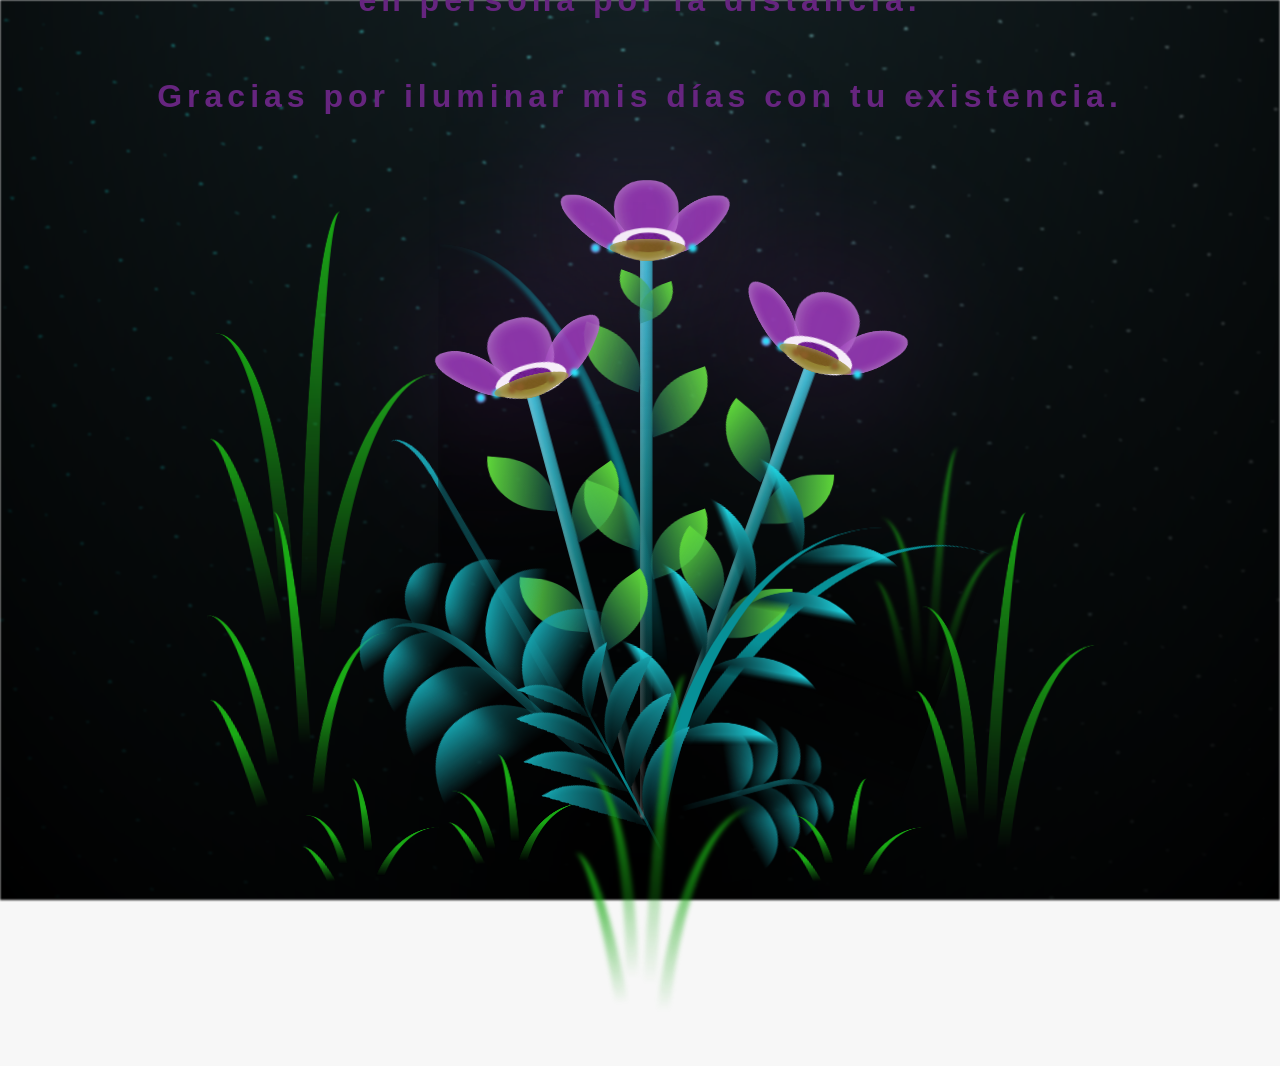
==== flower.html @ 5c6c4a2e "Add files via upload" ====
<!DOCTYPE html>
<html lang="es">
  <head>
    <meta charset="UTF-8" />
    <meta http-equiv="X-UA-Compatible" content="IE=edge" />
    <meta name="viewport" content="width=device-width, initial-scale=1.0" />
    <link rel="stylesheet" href="css/main.css" />
    <link rel="icon" href="img/flowers.png" type="image/x-icon" />
    <title>Flower</title>
  </head>
  <body class="container">
    <audio src="sound/ChristianBasso&HaienQiu-Flowers.mp3" autoplay></audio>
    <div id="lyrics">
     
    </div>
    <h1 class="titulo">Estas flores son para ti, flores que quizá no pueda entregarte en persona por la distancia. <br> <br>
      Gracias por iluminar mis días con tu existencia.</h1>
  
    <div class="night"></div>
    <div class="flowers">
      <div class="flower flower--1">
        <div class="flower__leafs flower__leafs--1">
          <div class="flower__leaf flower__leaf--1"></div>
          <div class="flower__leaf flower__leaf--2"></div>
          <div class="flower__leaf flower__leaf--3"></div>
          <div class="flower__leaf flower__leaf--4"></div>
          <div class="flower__white-circle"></div>

          <div class="flower__light flower__light--1"></div>
          <div class="flower__light flower__light--2"></div>
          <div class="flower__light flower__light--3"></div>
          <div class="flower__light flower__light--4"></div>
          <div class="flower__light flower__light--5"></div>
          <div class="flower__light flower__light--6"></div>
          <div class="flower__light flower__light--7"></div>
          <div class="flower__light flower__light--8"></div>
        </div>
        <div class="flower__line">
          <div class="flower__line__leaf flower__line__leaf--1"></div>
          <div class="flower__line__leaf flower__line__leaf--2"></div>
          <div class="flower__line__leaf flower__line__leaf--3"></div>
          <div class="flower__line__leaf flower__line__leaf--4"></div>
          <div class="flower__line__leaf flower__line__leaf--5"></div>
          <div class="flower__line__leaf flower__line__leaf--6"></div>
        </div>
      </div>

      <div class="flower flower--2">
        <div class="flower__leafs flower__leafs--2">
          <div class="flower__leaf flower__leaf--1"></div>
          <div class="flower__leaf flower__leaf--2"></div>
          <div class="flower__leaf flower__leaf--3"></div>
          <div class="flower__leaf flower__leaf--4"></div>
          <div class="flower__white-circle"></div>

          <div class="flower__light flower__light--1"></div>
          <div class="flower__light flower__light--2"></div>
          <div class="flower__light flower__light--3"></div>
          <div class="flower__light flower__light--4"></div>
          <div class="flower__light flower__light--5"></div>
          <div class="flower__light flower__light--6"></div>
          <div class="flower__light flower__light--7"></div>
          <div class="flower__light flower__light--8"></div>
        </div>
        <div class="flower__line">
          <div class="flower__line__leaf flower__line__leaf--1"></div>
          <div class="flower__line__leaf flower__line__leaf--2"></div>
          <div class="flower__line__leaf flower__line__leaf--3"></div>
          <div class="flower__line__leaf flower__line__leaf--4"></div>
        </div>
      </div>

      <div class="flower flower--3">
        <div class="flower__leafs flower__leafs--3">
          <div class="flower__leaf flower__leaf--1"></div>
          <div class="flower__leaf flower__leaf--2"></div>
          <div class="flower__leaf flower__leaf--3"></div>
          <div class="flower__leaf flower__leaf--4"></div>
          <div class="flower__white-circle"></div>

          <div class="flower__light flower__light--1"></div>
          <div class="flower__light flower__light--2"></div>
          <div class="flower__light flower__light--3"></div>
          <div class="flower__light flower__light--4"></div>
          <div class="flower__light flower__light--5"></div>
          <div class="flower__light flower__light--6"></div>
          <div class="flower__light flower__light--7"></div>
          <div class="flower__light flower__light--8"></div>
        </div>
        <div class="flower__line">
          <div class="flower__line__leaf flower__line__leaf--1"></div>
          <div class="flower__line__leaf flower__line__leaf--2"></div>
          <div class="flower__line__leaf flower__line__leaf--3"></div>
          <div class="flower__line__leaf flower__line__leaf--4"></div>
        </div>
      </div>

      <div class="grow-ans" style="--d: 1.2s">
        <div class="flower__g-long">
          <div class="flower__g-long__top"></div>
          <div class="flower__g-long__bottom"></div>
        </div>
      </div>

      <div class="growing-grass">
        <div class="flower__grass flower__grass--1">
          <div class="flower__grass--top"></div>
          <div class="flower__grass--bottom"></div>
          <div class="flower__grass__leaf flower__grass__leaf--1"></div>
          <div class="flower__grass__leaf flower__grass__leaf--2"></div>
          <div class="flower__grass__leaf flower__grass__leaf--3"></div>
          <div class="flower__grass__leaf flower__grass__leaf--4"></div>
          <div class="flower__grass__leaf flower__grass__leaf--5"></div>
          <div class="flower__grass__leaf flower__grass__leaf--6"></div>
          <div class="flower__grass__leaf flower__grass__leaf--7"></div>
          <div class="flower__grass__leaf flower__grass__leaf--8"></div>
          <div class="flower__grass__overlay"></div>
        </div>
      </div>

      <div class="growing-grass">
        <div class="flower__grass flower__grass--2">
          <div class="flower__grass--top"></div>
          <div class="flower__grass--bottom"></div>
          <div class="flower__grass__leaf flower__grass__leaf--1"></div>
          <div class="flower__grass__leaf flower__grass__leaf--2"></div>
          <div class="flower__grass__leaf flower__grass__leaf--3"></div>
          <div class="flower__grass__leaf flower__grass__leaf--4"></div>
          <div class="flower__grass__leaf flower__grass__leaf--5"></div>
          <div class="flower__grass__leaf flower__grass__leaf--6"></div>
          <div class="flower__grass__leaf flower__grass__leaf--7"></div>
          <div class="flower__grass__leaf flower__grass__leaf--8"></div>
          <div class="flower__grass__overlay"></div>
        </div>
      </div>

      <div class="grow-ans" style="--d: 2.4s">
        <div class="flower__g-right flower__g-right--1">
          <div class="leaf"></div>
        </div>
      </div>

      <div class="grow-ans" style="--d: 2.8s">
        <div class="flower__g-right flower__g-right--2">
          <div class="leaf"></div>
        </div>
      </div>

      <div class="grow-ans" style="--d: 2.8s">
        <div class="flower__g-front">
          <div
            class="flower__g-front__leaf-wrapper flower__g-front__leaf-wrapper--1"
          >
            <div class="flower__g-front__leaf"></div>
          </div>
          <div
            class="flower__g-front__leaf-wrapper flower__g-front__leaf-wrapper--2"
          >
            <div class="flower__g-front__leaf"></div>
          </div>
          <div
            class="flower__g-front__leaf-wrapper flower__g-front__leaf-wrapper--3"
          >
            <div class="flower__g-front__leaf"></div>
          </div>
          <div
            class="flower__g-front__leaf-wrapper flower__g-front__leaf-wrapper--4"
          >
            <div class="flower__g-front__leaf"></div>
          </div>
          <div
            class="flower__g-front__leaf-wrapper flower__g-front__leaf-wrapper--5"
          >
            <div class="flower__g-front__leaf"></div>
          </div>
          <div
            class="flower__g-front__leaf-wrapper flower__g-front__leaf-wrapper--6"
          >
            <div class="flower__g-front__leaf"></div>
          </div>
          <div
            class="flower__g-front__leaf-wrapper flower__g-front__leaf-wrapper--7"
          >
            <div class="flower__g-front__leaf"></div>
          </div>
          <div
            class="flower__g-front__leaf-wrapper flower__g-front__leaf-wrapper--8"
          >
            <div class="flower__g-front__leaf"></div>
          </div>
          <div class="flower__g-front__line"></div>
        </div>
      </div>

      <div class="grow-ans" style="--d: 3.2s">
        <div class="flower__g-fr">
          <div class="leaf"></div>
          <div class="flower__g-fr__leaf flower__g-fr__leaf--1"></div>
          <div class="flower__g-fr__leaf flower__g-fr__leaf--2"></div>
          <div class="flower__g-fr__leaf flower__g-fr__leaf--3"></div>
          <div class="flower__g-fr__leaf flower__g-fr__leaf--4"></div>
          <div class="flower__g-fr__leaf flower__g-fr__leaf--5"></div>
          <div class="flower__g-fr__leaf flower__g-fr__leaf--6"></div>
          <div class="flower__g-fr__leaf flower__g-fr__leaf--7"></div>
          <div class="flower__g-fr__leaf flower__g-fr__leaf--8"></div>
        </div>
      </div>

      <div class="long-g long-g--0">
        <div class="grow-ans" style="--d: 3s">
          <div class="leaf leaf--0"></div>
        </div>
        <div class="grow-ans" style="--d: 2.2s">
          <div class="leaf leaf--1"></div>
        </div>
        <div class="grow-ans" style="--d: 3.4s">
          <div class="leaf leaf--2"></div>
        </div>
        <div class="grow-ans" style="--d: 3.6s">
          <div class="leaf leaf--3"></div>
        </div>
      </div>

      <div class="long-g long-g--1">
        <div class="grow-ans" style="--d: 3.6s">
          <div class="leaf leaf--0"></div>
        </div>
        <div class="grow-ans" style="--d: 3.8s">
          <div class="leaf leaf--1"></div>
        </div>
        <div class="grow-ans" style="--d: 4s">
          <div class="leaf leaf--2"></div>
        </div>
        <div class="grow-ans" style="--d: 4.2s">
          <div class="leaf leaf--3"></div>
        </div>
      </div>

      <div class="long-g long-g--2">
        <div class="grow-ans" style="--d: 4s">
          <div class="leaf leaf--0"></div>
        </div>
        <div class="grow-ans" style="--d: 4.2s">
          <div class="leaf leaf--1"></div>
        </div>
        <div class="grow-ans" style="--d: 4.4s">
          <div class="leaf leaf--2"></div>
        </div>
        <div class="grow-ans" style="--d: 4.6s">
          <div class="leaf leaf--3"></div>
        </div>
      </div>

      <div class="long-g long-g--3">
        <div class="grow-ans" style="--d: 4s">
          <div class="leaf leaf--0"></div>
        </div>
        <div class="grow-ans" style="--d: 4.2s">
          <div class="leaf leaf--1"></div>
        </div>
        <div class="grow-ans" style="--d: 3s">
          <div class="leaf leaf--2"></div>
        </div>
        <div class="grow-ans" style="--d: 3.6s">
          <div class="leaf leaf--3"></div>
        </div>
      </div>

      <div class="long-g long-g--4">
        <div class="grow-ans" style="--d: 4s">
          <div class="leaf leaf--0"></div>
        </div>
        <div class="grow-ans" style="--d: 4.2s">
          <div class="leaf leaf--1"></div>
        </div>
        <div class="grow-ans" style="--d: 3s">
          <div class="leaf leaf--2"></div>
        </div>
        <div class="grow-ans" style="--d: 3.6s">
          <div class="leaf leaf--3"></div>
        </div>
      </div>

      <div class="long-g long-g--5">
        <div class="grow-ans" style="--d: 4s">
          <div class="leaf leaf--0"></div>
        </div>
        <div class="grow-ans" style="--d: 4.2s">
          <div class="leaf leaf--1"></div>
        </div>
        <div class="grow-ans" style="--d: 3s">
          <div class="leaf leaf--2"></div>
        </div>
        <div class="grow-ans" style="--d: 3.6s">
          <div class="leaf leaf--3"></div>
        </div>
      </div>

      <div class="long-g long-g--6">
        <div class="grow-ans" style="--d: 4.2s">
          <div class="leaf leaf--0"></div>
        </div>
        <div class="grow-ans" style="--d: 4.4s">
          <div class="leaf leaf--1"></div>
        </div>
        <div class="grow-ans" style="--d: 4.6s">
          <div class="leaf leaf--2"></div>
        </div>
        <div class="grow-ans" style="--d: 4.8s">
          <div class="leaf leaf--3"></div>
        </div>
      </div>

      <div class="long-g long-g--7">
        <div class="grow-ans" style="--d: 3s">
          <div class="leaf leaf--0"></div>
        </div>
        <div class="grow-ans" style="--d: 3.2s">
          <div class="leaf leaf--1"></div>
        </div>
        <div class="grow-ans" style="--d: 3.5s">
          <div class="leaf leaf--2"></div>
        </div>
        <div class="grow-ans" style="--d: 3.6s">
          <div class="leaf leaf--3"></div>
        </div>
      </div>
    </div>
    <script src="anim.js"></script>
    <script src="main.js"></script>
  </body>
</html>
---- css/main.css ----
*,
*::after,
*::before {
  padding: 0;
  margin: 0;
  box-sizing: border-box;
}

:root {
  --dark-color: #000;
}

body {
  display: flex;
  align-items: flex-end;
  justify-content: center;
  min-height: 100vh;
  background-color: var(--dark-color);
  overflow: hidden;
  perspective: 1000px;
}

#lyrics {
  font-size: 28px;
  font-family: "Franklin Gothic Medium", "Arial Narrow", Arial, sans-serif;
  color: white;
  position: absolute;
  margin-bottom: 20%;
  z-index: 1;
  font-weight: bold;
  letter-spacing: 4px;
}
@media only screen and (max-width: 600px) {
  /* Estilos específicos para dispositivos con un ancho máximo de 600px */
  #lyrics {
      font-size: 14px; /* Reduce el tamaño del texto para dispositivos más pequeños */
      margin-bottom: 530px;
      letter-spacing: 3px;
  }

}
.titulo {
  margin-bottom: 780px;
  font-family: "Arial Narrow", Arial, sans-serif;
  color: rgb(102, 37, 127);
  position: absolute;
  font-weight: bold;
  letter-spacing: 5px;
  opacity: 0;
  animation: fadeIn 3s ease-in-out forwards;
  text-align: center;
}
@keyframes fadeIn {
  from {
    opacity: 0;
  }
  to {
    opacity: 1;
  }
}

.night {
  z-index: -1;
  position: absolute;
  left: 50%;
  top: 0;
  transform: translateX(-50%);
  width: 100%;
  height: 100%;
  filter: blur(0.1vmin);
  background-image: radial-gradient(
      ellipse at top,
      transparent 0%,
      var(--dark-color)
    ),
    radial-gradient(
      ellipse at bottom,
      var(--dark-color),
      rgba(145, 233, 255, 0.2)
    ),
    repeating-linear-gradient(
      220deg,
      rgb(0, 0, 0) 0px,
      rgb(0, 0, 0) 19px,
      transparent 19px,
      transparent 22px
    ),
    repeating-linear-gradient(
      189deg,
      rgb(0, 0, 0) 0px,
      rgb(0, 0, 0) 19px,
      transparent 19px,
      transparent 22px
    ),
    repeating-linear-gradient(
      148deg,
      rgb(0, 0, 0) 0px,
      rgb(0, 0, 0) 19px,
      transparent 19px,
      transparent 22px
    ),
    linear-gradient(90deg, rgb(0, 255, 250), rgb(240, 240, 240));
}

.flowers {
  position: relative;
  transform: scale(0.9);
  /*margin-bottom: 100px;
  */
}

@media only screen and (max-width: 600px) {
  /* Estilos específicos para dispositivos con un ancho máximo de 600px */
.flowers {
      font-size: 14px;
      margin-bottom: 35%;
      letter-spacing: 3px;
      transform: scale(1.0);
}

}

.flower {
  position: absolute;
  bottom: 10vmin;
  transform-origin: bottom center;
  z-index: 10;
  --fl-speed: 0.8s;
}
.flower--1 {
  -webkit-animation: moving-flower-1 4s linear infinite;
  animation: moving-flower-1 4s linear infinite;
}
.flower--1 .flower__line {
  height: 70vmin;
  -webkit-animation-delay: 0.3s;
  animation-delay: 0.3s;
}
.flower--1 .flower__line__leaf--1 {
  -webkit-animation: blooming-leaf-right var(--fl-speed) 1.6s backwards;
  animation: blooming-leaf-right var(--fl-speed) 1.6s backwards;
}
.flower--1 .flower__line__leaf--2 {
  -webkit-animation: blooming-leaf-right var(--fl-speed) 1.4s backwards;
  animation: blooming-leaf-right var(--fl-speed) 1.4s backwards;
}
.flower--1 .flower__line__leaf--3 {
  -webkit-animation: blooming-leaf-left var(--fl-speed) 1.2s backwards;
  animation: blooming-leaf-left var(--fl-speed) 1.2s backwards;
}
.flower--1 .flower__line__leaf--4 {
  -webkit-animation: blooming-leaf-left var(--fl-speed) 1s backwards;
  animation: blooming-leaf-left var(--fl-speed) 1s backwards;
}
.flower--1 .flower__line__leaf--5 {
  -webkit-animation: blooming-leaf-right var(--fl-speed) 1.8s backwards;
  animation: blooming-leaf-right var(--fl-speed) 1.8s backwards;
}
.flower--1 .flower__line__leaf--6 {
  -webkit-animation: blooming-leaf-left var(--fl-speed) 2s backwards;
  animation: blooming-leaf-left var(--fl-speed) 2s backwards;
}
.flower--2 {
  left: 50%;
  transform: rotate(20deg);
  -webkit-animation: moving-flower-2 4s linear infinite;
  animation: moving-flower-2 4s linear infinite;
}
.flower--2 .flower__line {
  height: 60vmin;
  -webkit-animation-delay: 0.6s;
  animation-delay: 0.6s;
}
.flower--2 .flower__line__leaf--1 {
  -webkit-animation: blooming-leaf-right var(--fl-speed) 1.9s backwards;
  animation: blooming-leaf-right var(--fl-speed) 1.9s backwards;
}
.flower--2 .flower__line__leaf--2 {
  -webkit-animation: blooming-leaf-right var(--fl-speed) 1.7s backwards;
  animation: blooming-leaf-right var(--fl-speed) 1.7s backwards;
}
.flower--2 .flower__line__leaf--3 {
  -webkit-animation: blooming-leaf-left var(--fl-speed) 1.5s backwards;
  animation: blooming-leaf-left var(--fl-speed) 1.5s backwards;
}
.flower--2 .flower__line__leaf--4 {
  -webkit-animation: blooming-leaf-left var(--fl-speed) 1.3s backwards;
  animation: blooming-leaf-left var(--fl-speed) 1.3s backwards;
}
.flower--3 {
  left: 50%;
  transform: rotate(-15deg);
  -webkit-animation: moving-flower-3 4s linear infinite;
  animation: moving-flower-3 4s linear infinite;
}
.flower--3 .flower__line {
  -webkit-animation-delay: 0.9s;
  animation-delay: 0.9s;
}
.flower--3 .flower__line__leaf--1 {
  -webkit-animation: blooming-leaf-right var(--fl-speed) 2.5s backwards;
  animation: blooming-leaf-right var(--fl-speed) 2.5s backwards;
}
.flower--3 .flower__line__leaf--2 {
  -webkit-animation: blooming-leaf-right var(--fl-speed) 2.3s backwards;
  animation: blooming-leaf-right var(--fl-speed) 2.3s backwards;
}
.flower--3 .flower__line__leaf--3 {
  -webkit-animation: blooming-leaf-left var(--fl-speed) 2.1s backwards;
  animation: blooming-leaf-left var(--fl-speed) 2.1s backwards;
}
.flower--3 .flower__line__leaf--4 {
  -webkit-animation: blooming-leaf-left var(--fl-speed) 1.9s backwards;
  animation: blooming-leaf-left var(--fl-speed) 1.9s backwards;
}
.flower__leafs {
  position: relative;
  -webkit-animation: blooming-flower 2s backwards;
  animation: blooming-flower 2s backwards;
}
.flower__leafs--1 {
  -webkit-animation-delay: 1.1s;
  animation-delay: 1.1s;
}
.flower__leafs--2 {
  -webkit-animation-delay: 1.4s;
  animation-delay: 1.4s;
}
.flower__leafs--3 {
  -webkit-animation-delay: 1.7s;
  animation-delay: 1.7s;
}
.flower__leafs::after {
  content: "";
  position: absolute;
  left: 0;
  top: 0;
  transform: translate(-50%, -100%);
  width: 8vmin;
  height: 8vmin;
  background-color: #9838b7;
  /* background-color: #fd2525; */
  filter: blur(10vmin);
}
.flower__leaf {
  position: absolute;
  bottom: 0;
  left: 50%;
  width: 8vmin;
  height: 11vmin;
  border-radius: 51% 49% 47% 53%/44% 45% 55% 69%;
  background-color: #253bfd;
  background-color: #9838b7;
  transform-origin: bottom center;
  opacity: 0.9;
  box-shadow: inset 0 0 2vmin rgba(255, 255, 255, 0.5);
}
.flower__leaf--1 {
  transform: translate(-10%, 1%) rotateY(40deg) rotateX(-50deg);
}
.flower__leaf--2 {
  transform: translate(-50%, -4%) rotateX(40deg);
}
.flower__leaf--3 {
  transform: translate(-90%, 0%) rotateY(45deg) rotateX(50deg);
}
.flower__leaf--4 {
  width: 8vmin;
  height: 8vmin;
  transform-origin: bottom left;
  border-radius: 4vmin 10vmin 4vmin 4vmin;
  transform: translate(0%, 18%) rotateX(70deg) rotate(-43deg);
  background-color: #7c6901;
  z-index: 1;
  opacity: 0.8;
}
.flower__white-circle {
  position: absolute;
  left: -3.5vmin;
  top: -3vmin;
  width: 9vmin;
  height: 4vmin;
  border-radius: 50%;
  background-color: #fff;
}
.flower__white-circle::after {
  content: "";
  position: absolute;
  left: 50%;
  top: 45%;
  transform: translate(-50%, -50%);
  width: 60%;
  height: 60%;
  border-radius: inherit;
  background-image: repeating-linear-gradient(
      135deg,
      rgba(0, 0, 0, 0.03) 0px,
      rgba(0, 0, 0, 0.03) 1px,
      transparent 1px,
      transparent 12px
    ),
    repeating-linear-gradient(
      45deg,
      rgba(0, 0, 0, 0.03) 0px,
      rgba(0, 0, 0, 0.03) 1px,
      transparent 1px,
      transparent 12px
    ),
    repeating-linear-gradient(
      67.5deg,
      rgba(0, 0, 0, 0.03) 0px,
      rgba(0, 0, 0, 0.03) 1px,
      transparent 1px,
      transparent 12px
    ),
    repeating-linear-gradient(
      135deg,
      rgba(0, 0, 0, 0.03) 0px,
      rgba(0, 0, 0, 0.03) 1px,
      transparent 1px,
      transparent 12px
    ),
    repeating-linear-gradient(
      45deg,
      rgba(0, 0, 0, 0.03) 0px,
      rgba(0, 0, 0, 0.03) 1px,
      transparent 1px,
      transparent 12px
    ),
    repeating-linear-gradient(
      112.5deg,
      rgba(0, 0, 0, 0.03) 0px,
      rgba(0, 0, 0, 0.03) 1px,
      transparent 1px,
      transparent 12px
    ),
    repeating-linear-gradient(
      112.5deg,
      rgba(0, 0, 0, 0.03) 0px,
      rgba(0, 0, 0, 0.03) 1px,
      transparent 1px,
      transparent 12px
    ),
    repeating-linear-gradient(
      45deg,
      rgba(0, 0, 0, 0.03) 0px,
      rgba(0, 0, 0, 0.03) 1px,
      transparent 1px,
      transparent 12px
    ),
    repeating-linear-gradient(
      22.5deg,
      rgba(0, 0, 0, 0.03) 0px,
      rgba(0, 0, 0, 0.03) 1px,
      transparent 1px,
      transparent 12px
    ),
    repeating-linear-gradient(
      45deg,
      rgba(0, 0, 0, 0.03) 0px,
      rgba(0, 0, 0, 0.03) 1px,
      transparent 1px,
      transparent 12px
    ),
    repeating-linear-gradient(
      22.5deg,
      rgba(0, 0, 0, 0.03) 0px,
      rgba(0, 0, 0, 0.03) 1px,
      transparent 1px,
      transparent 12px
    ),
    repeating-linear-gradient(
      135deg,
      rgba(0, 0, 0, 0.03) 0px,
      rgba(0, 0, 0, 0.03) 1px,
      transparent 1px,
      transparent 12px
    ),
    repeating-linear-gradient(
      157.5deg,
      rgba(0, 0, 0, 0.03) 0px,
      rgba(0, 0, 0, 0.03) 1px,
      transparent 1px,
      transparent 12px
    ),
    repeating-linear-gradient(
      67.5deg,
      rgba(0, 0, 0, 0.03) 0px,
      rgba(0, 0, 0, 0.03) 1px,
      transparent 1px,
      transparent 12px
    ),
    repeating-linear-gradient(
      67.5deg,
      rgba(0, 0, 0, 0.03) 0px,
      rgba(0, 0, 0, 0.03) 1px,
      transparent 1px,
      transparent 12px
    ),
    linear-gradient(90deg, rgb(114, 29, 148), rgb(114, 29, 148));
}
.flower__line {
  height: 55vmin;
  width: 1.5vmin;
  background-image: linear-gradient(
      to left,
      rgba(0, 0, 0, 0.2),
      transparent,
      rgba(255, 255, 255, 0.2)
    ),
    linear-gradient(to top, transparent 10%, #14757a, #39c6d6);
  box-shadow: inset 0 0 2px rgba(0, 0, 0, 0.5);
  -webkit-animation: grow-flower-tree 4s backwards;
  animation: grow-flower-tree 4s backwards;
}
.flower__line__leaf {
  --w: 7vmin;
  --h: calc(var(--w) + 2vmin);
  position: absolute;
  top: 20%;
  left: 90%;
  width: var(--w);
  height: var(--h);
  border-top-right-radius: var(--h);
  border-bottom-left-radius: var(--h);
  background-image: linear-gradient(to top, rgba(20, 117, 122, 0.4), #5ed639);
}
.flower__line__leaf--1 {
  transform: rotate(70deg) rotateY(30deg);
}
.flower__line__leaf--2 {
  top: 45%;
  transform: rotate(70deg) rotateY(30deg);
}
.flower__line__leaf--3,
.flower__line__leaf--4,
.flower__line__leaf--6 {
  border-top-right-radius: 0;
  border-bottom-left-radius: 0;
  border-top-left-radius: var(--h);
  border-bottom-right-radius: var(--h);
  left: -460%;
  top: 12%;
  transform: rotate(-70deg) rotateY(30deg);
}
.flower__line__leaf--4 {
  top: 40%;
}
.flower__line__leaf--5 {
  top: 0;
  transform-origin: left;
  transform: rotate(70deg) rotateY(30deg) scale(0.6);
}
.flower__line__leaf--6 {
  top: -2%;
  left: -450%;
  transform-origin: right;
  transform: rotate(-70deg) rotateY(30deg) scale(0.6);
}
.flower__light {
  position: absolute;
  bottom: 0vmin;
  width: 1vmin;
  height: 1vmin;
  background-color: rgb(201, 48, 194);
  border-radius: 50%;
  filter: blur(0.2vmin);
  -webkit-animation: light-ans 4s linear infinite backwards;
  animation: light-ans 4s linear infinite backwards;
}
.flower__light:nth-child(odd) {
  background-color: #23f0ff;
}
.flower__light--1 {
  left: -2vmin;
  -webkit-animation-delay: 1s;
  animation-delay: 1s;
}
.flower__light--2 {
  left: 3vmin;
  -webkit-animation-delay: 0.5s;
  animation-delay: 0.5s;
}
.flower__light--3 {
  left: -6vmin;
  -webkit-animation-delay: 0.3s;
  animation-delay: 0.3s;
}
.flower__light--4 {
  left: 6vmin;
  -webkit-animation-delay: 0.9s;
  animation-delay: 0.9s;
}
.flower__light--5 {
  left: -1vmin;
  -webkit-animation-delay: 1.5s;
  animation-delay: 1.5s;
}
.flower__light--6 {
  left: -4vmin;
  -webkit-animation-delay: 3s;
  animation-delay: 3s;
}
.flower__light--7 {
  left: 3vmin;
  -webkit-animation-delay: 2s;
  animation-delay: 2s;
}
.flower__light--8 {
  left: -6vmin;
  -webkit-animation-delay: 3.5s;
  animation-delay: 3.5s;
}
.flower__grass {
  --c: #159faa;
  --line-w: 1.5vmin;
  position: absolute;
  bottom: 12vmin;
  left: -7vmin;
  display: flex;
  flex-direction: column;
  align-items: flex-end;
  z-index: 20;
  transform-origin: bottom center;
  transform: rotate(-48deg) rotateY(40deg);
}
.flower__grass--1 {
  -webkit-animation: moving-grass 2s linear infinite;
  animation: moving-grass 2s linear infinite;
}
.flower__grass--2 {
  left: 2vmin;
  bottom: 10vmin;
  transform: scale(0.5) rotate(75deg) rotateX(10deg) rotateY(-200deg);
  opacity: 0.8;
  z-index: 0;
  -webkit-animation: moving-grass--2 1.5s linear infinite;
  animation: moving-grass--2 1.5s linear infinite;
}
.flower__grass--top {
  width: 7vmin;
  height: 10vmin;
  border-top-right-radius: 100%;
  border-right: var(--line-w) solid var(--c);
  transform-origin: bottom center;
  transform: rotate(-2deg);
}
.flower__grass--bottom {
  margin-top: -2px;
  width: var(--line-w);
  height: 25vmin;
  background-image: linear-gradient(to top, transparent, var(--c));
}
.flower__grass__leaf {
  --size: 10vmin;
  position: absolute;
  width: calc(var(--size) * 2.1);
  height: var(--size);
  border-top-left-radius: var(--size);
  border-top-right-radius: var(--size);
  background-image: linear-gradient(
    to top,
    transparent,
    transparent 30%,
    var(--c)
  );
  z-index: 100;
}
.flower__grass__leaf--1 {
  top: -6%;
  left: 30%;
  --size: 6vmin;
  transform: rotate(-20deg);
  -webkit-animation: growing-grass-ans--1 2s 2.6s backwards;
  animation: growing-grass-ans--1 2s 2.6s backwards;
}
@-webkit-keyframes growing-grass-ans--1 {
  0% {
    transform-origin: bottom left;
    transform: rotate(-20deg) scale(0);
  }
}
@keyframes growing-grass-ans--1 {
  0% {
    transform-origin: bottom left;
    transform: rotate(-20deg) scale(0);
  }
}
.flower__grass__leaf--2 {
  top: -5%;
  left: -110%;
  --size: 6vmin;
  transform: rotate(10deg);
  -webkit-animation: growing-grass-ans--2 2s 2.4s linear backwards;
  animation: growing-grass-ans--2 2s 2.4s linear backwards;
}
@-webkit-keyframes growing-grass-ans--2 {
  0% {
    transform-origin: bottom right;
    transform: rotate(10deg) scale(0);
  }
}
@keyframes growing-grass-ans--2 {
  0% {
    transform-origin: bottom right;
    transform: rotate(10deg) scale(0);
  }
}
.flower__grass__leaf--3 {
  top: 5%;
  left: 60%;
  --size: 8vmin;
  transform: rotate(-18deg) rotateX(-20deg);
  -webkit-animation: growing-grass-ans--3 2s 2.2s linear backwards;
  animation: growing-grass-ans--3 2s 2.2s linear backwards;
}
@-webkit-keyframes growing-grass-ans--3 {
  0% {
    transform-origin: bottom left;
    transform: rotate(-18deg) rotateX(-20deg) scale(0);
  }
}
@keyframes growing-grass-ans--3 {
  0% {
    transform-origin: bottom left;
    transform: rotate(-18deg) rotateX(-20deg) scale(0);
  }
}
.flower__grass__leaf--4 {
  top: 6%;
  left: -135%;
  --size: 8vmin;
  transform: rotate(2deg);
  -webkit-animation: growing-grass-ans--4 2s 2s linear backwards;
  animation: growing-grass-ans--4 2s 2s linear backwards;
}
@-webkit-keyframes growing-grass-ans--4 {
  0% {
    transform-origin: bottom right;
    transform: rotate(2deg) scale(0);
  }
}
@keyframes growing-grass-ans--4 {
  0% {
    transform-origin: bottom right;
    transform: rotate(2deg) scale(0);
  }
}
.flower__grass__leaf--5 {
  top: 20%;
  left: 60%;
  --size: 10vmin;
  transform: rotate(-24deg) rotateX(-20deg);
  -webkit-animation: growing-grass-ans--5 2s 1.8s linear backwards;
  animation: growing-grass-ans--5 2s 1.8s linear backwards;
}
@-webkit-keyframes growing-grass-ans--5 {
  0% {
    transform-origin: bottom left;
    transform: rotate(-24deg) rotateX(-20deg) scale(0);
  }
}
@keyframes growing-grass-ans--5 {
  0% {
    transform-origin: bottom left;
    transform: rotate(-24deg) rotateX(-20deg) scale(0);
  }
}
.flower__grass__leaf--6 {
  top: 22%;
  left: -180%;
  --size: 10vmin;
  transform: rotate(10deg);
  -webkit-animation: growing-grass-ans--6 2s 1.6s linear backwards;
  animation: growing-grass-ans--6 2s 1.6s linear backwards;
}
@-webkit-keyframes growing-grass-ans--6 {
  0% {
    transform-origin: bottom right;
    transform: rotate(10deg) scale(0);
  }
}
@keyframes growing-grass-ans--6 {
  0% {
    transform-origin: bottom right;
    transform: rotate(10deg) scale(0);
  }
}
.flower__grass__leaf--7 {
  top: 39%;
  left: 70%;
  --size: 10vmin;
  transform: rotate(-10deg);
  -webkit-animation: growing-grass-ans--7 2s 1.4s linear backwards;
  animation: growing-grass-ans--7 2s 1.4s linear backwards;
}
@-webkit-keyframes growing-grass-ans--7 {
  0% {
    transform-origin: bottom left;
    transform: rotate(-10deg) scale(0);
  }
}
@keyframes growing-grass-ans--7 {
  0% {
    transform-origin: bottom left;
    transform: rotate(-10deg) scale(0);
  }
}
.flower__grass__leaf--8 {
  top: 40%;
  left: -215%;
  --size: 11vmin;
  transform: rotate(10deg);
  -webkit-animation: growing-grass-ans--8 2s 1.2s linear backwards;
  animation: growing-grass-ans--8 2s 1.2s linear backwards;
}
@-webkit-keyframes growing-grass-ans--8 {
  0% {
    transform-origin: bottom right;
    transform: rotate(10deg) scale(0);
  }
}
@keyframes growing-grass-ans--8 {
  0% {
    transform-origin: bottom right;
    transform: rotate(10deg) scale(0);
  }
}
.flower__grass__overlay {
  position: absolute;
  top: -10%;
  right: 0%;
  width: 100%;
  height: 100%;
  background-color: rgba(0, 0, 0, 0.6);
  filter: blur(1.5vmin);
  z-index: 100;
}
.flower__g-long {
  --w: 2vmin;
  --h: 6vmin;
  --c: #159faa;
  position: absolute;
  bottom: 10vmin;
  left: -3vmin;
  transform-origin: bottom center;
  transform: rotate(-30deg) rotateY(-20deg);
  display: flex;
  flex-direction: column;
  align-items: flex-end;
  -webkit-animation: flower-g-long-ans 3s linear infinite;
  animation: flower-g-long-ans 3s linear infinite;
}
@-webkit-keyframes flower-g-long-ans {
  0%,
  100% {
    transform: rotate(-30deg) rotateY(-20deg);
  }
  50% {
    transform: rotate(-32deg) rotateY(-20deg);
  }
}
@keyframes flower-g-long-ans {
  0%,
  100% {
    transform: rotate(-30deg) rotateY(-20deg);
  }
  50% {
    transform: rotate(-32deg) rotateY(-20deg);
  }
}
.flower__g-long__top {
  top: calc(var(--h) * -1);
  width: calc(var(--w) + 1vmin);
  height: var(--h);
  border-top-right-radius: 100%;
  border-right: 0.7vmin solid var(--c);
  transform: translate(-0.7vmin, 1vmin);
}
.flower__g-long__bottom {
  width: var(--w);
  height: 50vmin;
  transform-origin: bottom center;
  background-image: linear-gradient(to top, transparent 30%, var(--c));
  box-shadow: inset 0 0 2px rgba(0, 0, 0, 0.5);
  -webkit-clip-path: polygon(35% 0, 65% 1%, 100% 100%, 0% 100%);
  clip-path: polygon(35% 0, 65% 1%, 100% 100%, 0% 100%);
}
.flower__g-right {
  position: absolute;
  bottom: 6vmin;
  left: -2vmin;
  transform-origin: bottom left;
  transform: rotate(20deg);
}
.flower__g-right .leaf {
  width: 30vmin;
  height: 50vmin;
  border-top-left-radius: 100%;
  border-left: 2vmin solid #079097;
  background-image: linear-gradient(
    to bottom,
    transparent,
    var(--dark-color) 60%
  );
  -webkit-mask-image: linear-gradient(to top, transparent 30%, #079097 60%);
}
.flower__g-right--1 {
  -webkit-animation: flower-g-right-ans 2.5s linear infinite;
  animation: flower-g-right-ans 2.5s linear infinite;
}
.flower__g-right--2 {
  left: 5vmin;
  transform: rotateY(-180deg);
  -webkit-animation: flower-g-right-ans--2 3s linear infinite;
  animation: flower-g-right-ans--2 3s linear infinite;
}
.flower__g-right--2 .leaf {
  height: 75vmin;
  filter: blur(0.3vmin);
  opacity: 0.8;
}
@-webkit-keyframes flower-g-right-ans {
  0%,
  100% {
    transform: rotate(20deg);
  }
  50% {
    transform: rotate(24deg) rotateX(-20deg);
  }
}
@keyframes flower-g-right-ans {
  0%,
  100% {
    transform: rotate(20deg);
  }
  50% {
    transform: rotate(24deg) rotateX(-20deg);
  }
}
@-webkit-keyframes flower-g-right-ans--2 {
  0%,
  100% {
    transform: rotateY(-180deg) rotate(0deg) rotateX(-20deg);
  }
  50% {
    transform: rotateY(-180deg) rotate(6deg) rotateX(-20deg);
  }
}
@keyframes flower-g-right-ans--2 {
  0%,
  100% {
    transform: rotateY(-180deg) rotate(0deg) rotateX(-20deg);
  }
  50% {
    transform: rotateY(-180deg) rotate(6deg) rotateX(-20deg);
  }
}
.flower__g-front {
  position: absolute;
  bottom: 6vmin;
  left: 2.5vmin;
  z-index: 100;
  transform-origin: bottom center;
  transform: rotate(-28deg) rotateY(30deg) scale(1.04);
  -webkit-animation: flower__g-front-ans 2s linear infinite;
  animation: flower__g-front-ans 2s linear infinite;
}
@-webkit-keyframes flower__g-front-ans {
  0%,
  100% {
    transform: rotate(-28deg) rotateY(30deg) scale(1.04);
  }
  50% {
    transform: rotate(-35deg) rotateY(40deg) scale(1.04);
  }
}
@keyframes flower__g-front-ans {
  0%,
  100% {
    transform: rotate(-28deg) rotateY(30deg) scale(1.04);
  }
  50% {
    transform: rotate(-35deg) rotateY(40deg) scale(1.04);
  }
}
.flower__g-front__line {
  width: 0.3vmin;
  height: 20vmin;
  background-image: linear-gradient(
    to top,
    transparent,
    #079097,
    transparent 100%
  );
  position: relative;
}
.flower__g-front__leaf-wrapper {
  position: absolute;
  top: 0;
  left: 0;
  transform-origin: bottom left;
  transform: rotate(10deg);
}
.flower__g-front__leaf-wrapper:nth-child(even) {
  left: 0vmin;
  transform: rotateY(-180deg) rotate(5deg);
  -webkit-animation: flower__g-front__leaf-left-ans 1s ease-in backwards;
  animation: flower__g-front__leaf-left-ans 1s ease-in backwards;
}
.flower__g-front__leaf-wrapper:nth-child(odd) {
  -webkit-animation: flower__g-front__leaf-ans 1s ease-in backwards;
  animation: flower__g-front__leaf-ans 1s ease-in backwards;
}
.flower__g-front__leaf-wrapper--1 {
  top: -8vmin;
  transform: scale(0.7);
  -webkit-animation: flower__g-front__leaf-ans 1s 5.5s ease-in backwards !important;
  animation: flower__g-front__leaf-ans 1s 5.5s ease-in backwards !important;
}
.flower__g-front__leaf-wrapper--2 {
  top: -8vmin;
  transform: rotateY(-180deg) scale(0.7) !important;
  -webkit-animation: flower__g-front__leaf-left-ans-2 1s 4.6s ease-in backwards !important;
  animation: flower__g-front__leaf-left-ans-2 1s 4.6s ease-in backwards !important;
}
.flower__g-front__leaf-wrapper--3 {
  top: -3vmin;
  -webkit-animation: flower__g-front__leaf-ans 1s 4.6s ease-in backwards;
  animation: flower__g-front__leaf-ans 1s 4.6s ease-in backwards;
}
.flower__g-front__leaf-wrapper--4 {
  top: -3vmin;
  transform: rotateY(-180deg) scale(0.9) !important;
  -webkit-animation: flower__g-front__leaf-left-ans-2 1s 4.6s ease-in backwards !important;
  animation: flower__g-front__leaf-left-ans-2 1s 4.6s ease-in backwards !important;
}
@-webkit-keyframes flower__g-front__leaf-left-ans-2 {
  0% {
    transform: rotateY(-180deg) scale(0);
  }
}
@keyframes flower__g-front__leaf-left-ans-2 {
  0% {
    transform: rotateY(-180deg) scale(0);
  }
}
.flower__g-front__leaf-wrapper--5,
.flower__g-front__leaf-wrapper--6 {
  top: 2vmin;
}
.flower__g-front__leaf-wrapper--7,
.flower__g-front__leaf-wrapper--8 {
  top: 6.5vmin;
}
.flower__g-front__leaf-wrapper--2 {
  -webkit-animation-delay: 5.2s !important;
  animation-delay: 5.2s !important;
}
.flower__g-front__leaf-wrapper--3 {
  -webkit-animation-delay: 4.9s !important;
  animation-delay: 4.9s !important;
}
.flower__g-front__leaf-wrapper--5 {
  -webkit-animation-delay: 4.3s !important;
  animation-delay: 4.3s !important;
}
.flower__g-front__leaf-wrapper--6 {
  -webkit-animation-delay: 4.1s !important;
  animation-delay: 4.1s !important;
}
.flower__g-front__leaf-wrapper--7 {
  -webkit-animation-delay: 3.8s !important;
  animation-delay: 3.8s !important;
}
.flower__g-front__leaf-wrapper--8 {
  -webkit-animation-delay: 3.5s !important;
  animation-delay: 3.5s !important;
}
@-webkit-keyframes flower__g-front__leaf-ans {
  0% {
    transform: rotate(10deg) scale(0);
  }
}
@keyframes flower__g-front__leaf-ans {
  0% {
    transform: rotate(10deg) scale(0);
  }
}
@-webkit-keyframes flower__g-front__leaf-left-ans {
  0% {
    transform: rotateY(-180deg) rotate(5deg) scale(0);
  }
}
@keyframes flower__g-front__leaf-left-ans {
  0% {
    transform: rotateY(-180deg) rotate(5deg) scale(0);
  }
}
.flower__g-front__leaf {
  width: 10vmin;
  height: 10vmin;
  border-radius: 100% 0% 0% 100%/100% 100% 0% 0%;
  box-shadow: inset 0 2px 1vmin hsla(184deg, 97%, 58%, 0.2);
  background-image: linear-gradient(
      to bottom left,
      transparent,
      var(--dark-color)
    ),
    linear-gradient(to bottom right, #159faa 50%, transparent 50%, transparent);
  -webkit-mask-image: linear-gradient(
    to bottom right,
    #159faa 50%,
    transparent 50%,
    transparent
  );
  mask-image: linear-gradient(
    to bottom right,
    #159faa 50%,
    transparent 50%,
    transparent
  );
}
.flower__g-fr {
  position: absolute;
  bottom: -4vmin;
  left: vmin;
  transform-origin: bottom left;
  z-index: 10;
  -webkit-animation: flower__g-fr-ans 2s linear infinite;
  animation: flower__g-fr-ans 2s linear infinite;
}
@-webkit-keyframes flower__g-fr-ans {
  0%,
  100% {
    transform: rotate(2deg);
  }
  50% {
    transform: rotate(4deg);
  }
}
@keyframes flower__g-fr-ans {
  0%,
  100% {
    transform: rotate(2deg);
  }
  50% {
    transform: rotate(4deg);
  }
}
.flower__g-fr .leaf {
  width: 30vmin;
  height: 50vmin;
  border-top-left-radius: 100%;
  border-left: 2vmin solid #079097;
  -webkit-mask-image: linear-gradient(to top, transparent 25%, #079097 50%);
  position: relative;
  z-index: 1;
}
.flower__g-fr__leaf {
  position: absolute;
  top: 0;
  left: 0;
  width: 10vmin;
  height: 10vmin;
  border-radius: 100% 0% 0% 100%/100% 100% 0% 0%;
  box-shadow: inset 0 2px 1vmin hsla(184deg, 97%, 58%, 0.2);
  background-image: linear-gradient(
      to bottom left,
      transparent,
      var(--dark-color) 98%
    ),
    linear-gradient(to bottom right, #23f0ff 45%, transparent 50%, transparent);
  -webkit-mask-image: linear-gradient(
    135deg,
    #159faa 40%,
    transparent 50%,
    transparent
  );
}
.flower__g-fr__leaf--1 {
  left: 20vmin;
  transform: rotate(45deg);
  -webkit-animation: flower__g-fr-leaft-ans-1 0.5s 5.2s linear backwards;
  animation: flower__g-fr-leaft-ans-1 0.5s 5.2s linear backwards;
}
@-webkit-keyframes flower__g-fr-leaft-ans-1 {
  0% {
    transform-origin: left;
    transform: rotate(45deg) scale(0);
  }
}
@keyframes flower__g-fr-leaft-ans-1 {
  0% {
    transform-origin: left;
    transform: rotate(45deg) scale(0);
  }
}
.flower__g-fr__leaf--2 {
  left: 12vmin;
  top: -7vmin;
  transform: rotate(25deg) rotateY(-180deg);
  -webkit-animation: flower__g-fr-leaft-ans-6 0.5s 5s linear backwards;
  animation: flower__g-fr-leaft-ans-6 0.5s 5s linear backwards;
}
.flower__g-fr__leaf--3 {
  left: 15vmin;
  top: 6vmin;
  transform: rotate(55deg);
  -webkit-animation: flower__g-fr-leaft-ans-5 0.5s 4.8s linear backwards;
  animation: flower__g-fr-leaft-ans-5 0.5s 4.8s linear backwards;
}
.flower__g-fr__leaf--4 {
  left: 6vmin;
  top: -2vmin;
  transform: rotate(25deg) rotateY(-180deg);
  -webkit-animation: flower__g-fr-leaft-ans-6 0.5s 4.6s linear backwards;
  animation: flower__g-fr-leaft-ans-6 0.5s 4.6s linear backwards;
}
.flower__g-fr__leaf--5 {
  left: 10vmin;
  top: 14vmin;
  transform: rotate(55deg);
  -webkit-animation: flower__g-fr-leaft-ans-5 0.5s 4.4s linear backwards;
  animation: flower__g-fr-leaft-ans-5 0.5s 4.4s linear backwards;
}
@-webkit-keyframes flower__g-fr-leaft-ans-5 {
  0% {
    transform-origin: left;
    transform: rotate(55deg) scale(0);
  }
}
@keyframes flower__g-fr-leaft-ans-5 {
  0% {
    transform-origin: left;
    transform: rotate(55deg) scale(0);
  }
}
.flower__g-fr__leaf--6 {
  left: 0vmin;
  top: 6vmin;
  transform: rotate(25deg) rotateY(-180deg);
  -webkit-animation: flower__g-fr-leaft-ans-6 0.5s 4.2s linear backwards;
  animation: flower__g-fr-leaft-ans-6 0.5s 4.2s linear backwards;
}
@-webkit-keyframes flower__g-fr-leaft-ans-6 {
  0% {
    transform-origin: right;
    transform: rotate(25deg) rotateY(-180deg) scale(0);
  }
}
@keyframes flower__g-fr-leaft-ans-6 {
  0% {
    transform-origin: right;
    transform: rotate(25deg) rotateY(-180deg) scale(0);
  }
}
.flower__g-fr__leaf--7 {
  left: 5vmin;
  top: 22vmin;
  transform: rotate(45deg);
  -webkit-animation: flower__g-fr-leaft-ans-7 0.5s 4s linear backwards;
  animation: flower__g-fr-leaft-ans-7 0.5s 4s linear backwards;
}
@-webkit-keyframes flower__g-fr-leaft-ans-7 {
  0% {
    transform-origin: left;
    transform: rotate(45deg) scale(0);
  }
}
@keyframes flower__g-fr-leaft-ans-7 {
  0% {
    transform-origin: left;
    transform: rotate(45deg) scale(0);
  }
}
.flower__g-fr__leaf--8 {
  left: -4vmin;
  top: 15vmin;
  transform: rotate(15deg) rotateY(-180deg);
  -webkit-animation: flower__g-fr-leaft-ans-8 0.5s 3.8s linear backwards;
  animation: flower__g-fr-leaft-ans-8 0.5s 3.8s linear backwards;
}
@-webkit-keyframes flower__g-fr-leaft-ans-8 {
  0% {
    transform-origin: right;
    transform: rotate(15deg) rotateY(-180deg) scale(0);
  }
}
@keyframes flower__g-fr-leaft-ans-8 {
  0% {
    transform-origin: right;
    transform: rotate(15deg) rotateY(-180deg) scale(0);
  }
}

.long-g {
  position: absolute;
  bottom: 25vmin;
  left: -42vmin;
  transform-origin: bottom left;
}
.long-g--1 {
  bottom: 0vmin;
  transform: scale(0.8) rotate(-5deg);
}
.long-g--1 .leaf {
  -webkit-mask-image: linear-gradient(
    to top,
    transparent 40%,
    #079097 80%
  ) !important;
}
.long-g--1 .leaf--1 {
  --w: 5vmin;
  --h: 60vmin;
  left: -2vmin;
  transform: rotate(3deg) rotateY(-180deg);
}
.long-g--2,
.long-g--3 {
  bottom: -3vmin;
  left: -35vmin;
  transform-origin: center;
  transform: scale(0.6) rotateX(60deg);
}
.long-g--2 .leaf,
.long-g--3 .leaf {
  -webkit-mask-image: linear-gradient(
    to top,
    transparent 50%,
    #079097 80%
  ) !important;
}
.long-g--2 .leaf--1,
.long-g--3 .leaf--1 {
  left: -1vmin;
  transform: rotateY(-180deg);
}
.long-g--3 {
  left: -17vmin;
  bottom: 0vmin;
}
.long-g--3 .leaf {
  -webkit-mask-image: linear-gradient(
    to top,
    transparent 40%,
    #079097 80%
  ) !important;
}
.long-g--4 {
  left: 25vmin;
  bottom: -3vmin;
  transform-origin: center;
  transform: scale(0.6) rotateX(60deg);
}
.long-g--4 .leaf {
  -webkit-mask-image: linear-gradient(
    to top,
    transparent 50%,
    #079097 80%
  ) !important;
}
.long-g--5 {
  left: 42vmin;
  bottom: 0vmin;
  transform: scale(0.8) rotate(2deg);
}
.long-g--6 {
  left: 0vmin;
  bottom: -20vmin;
  z-index: 100;
  filter: blur(0.3vmin);
  transform: scale(0.8) rotate(2deg);
}
.long-g--7 {
  left: 35vmin;
  bottom: 20vmin;
  z-index: -1;
  filter: blur(0.3vmin);
  transform: scale(0.6) rotate(2deg);
  opacity: 0.7;
}
.long-g .leaf {
  --w: 15vmin;
  --h: 40vmin;
  --c: #1aaa15;
  position: absolute;
  bottom: 0;
  width: var(--w);
  height: var(--h);
  border-top-left-radius: 100%;
  border-left: 2vmin solid var(--c);
  -webkit-mask-image: linear-gradient(
    to top,
    transparent 20%,
    var(--dark-color)
  );
  transform-origin: bottom center;
}
.long-g .leaf--0 {
  left: 2vmin;
  -webkit-animation: leaf-ans-1 4s linear infinite;
  animation: leaf-ans-1 4s linear infinite;
}
.long-g .leaf--1 {
  --w: 5vmin;
  --h: 60vmin;
  -webkit-animation: leaf-ans-1 4s linear infinite;
  animation: leaf-ans-1 4s linear infinite;
}
.long-g .leaf--2 {
  --w: 10vmin;
  --h: 40vmin;
  left: -0.5vmin;
  bottom: 5vmin;
  transform-origin: bottom left;
  transform: rotateY(-180deg);
  -webkit-animation: leaf-ans-2 3s linear infinite;
  animation: leaf-ans-2 3s linear infinite;
}
.long-g .leaf--3 {
  --w: 5vmin;
  --h: 30vmin;
  left: -1vmin;
  bottom: 3.2vmin;
  transform-origin: bottom left;
  transform: rotate(-10deg) rotateY(-180deg);
  -webkit-animation: leaf-ans-3 3s linear infinite;
  animation: leaf-ans-3 3s linear infinite;
}

@-webkit-keyframes leaf-ans-1 {
  0%,
  100% {
    transform: rotate(-5deg) scale(1);
  }
  50% {
    transform: rotate(5deg) scale(1.1);
  }
}

@keyframes leaf-ans-1 {
  0%,
  100% {
    transform: rotate(-5deg) scale(1);
  }
  50% {
    transform: rotate(5deg) scale(1.1);
  }
}
@-webkit-keyframes leaf-ans-2 {
  0%,
  100% {
    transform: rotateY(-180deg) rotate(5deg);
  }
  50% {
    transform: rotateY(-180deg) rotate(0deg) scale(1.1);
  }
}
@keyframes leaf-ans-2 {
  0%,
  100% {
    transform: rotateY(-180deg) rotate(5deg);
  }
  50% {
    transform: rotateY(-180deg) rotate(0deg) scale(1.1);
  }
}
@-webkit-keyframes leaf-ans-3 {
  0%,
  100% {
    transform: rotate(-10deg) rotateY(-180deg);
  }
  50% {
    transform: rotate(-20deg) rotateY(-180deg);
  }
}
@keyframes leaf-ans-3 {
  0%,
  100% {
    transform: rotate(-10deg) rotateY(-180deg);
  }
  50% {
    transform: rotate(-20deg) rotateY(-180deg);
  }
}
.grow-ans {
  -webkit-animation: grow-ans 2s var(--d) backwards;
  animation: grow-ans 2s var(--d) backwards;
}

@-webkit-keyframes grow-ans {
  0% {
    transform: scale(0);
    opacity: 0;
  }
}

@keyframes grow-ans {
  0% {
    transform: scale(0);
    opacity: 0;
  }
}
@-webkit-keyframes light-ans {
  0% {
    opacity: 0;
    transform: translateY(0vmin);
  }
  25% {
    opacity: 1;
    transform: translateY(-5vmin) translateX(-2vmin);
  }
  50% {
    opacity: 1;
    transform: translateY(-15vmin) translateX(2vmin);
    filter: blur(0.2vmin);
  }
  75% {
    transform: translateY(-20vmin) translateX(-2vmin);
    filter: blur(0.2vmin);
  }
  100% {
    transform: translateY(-30vmin);
    opacity: 0;
    filter: blur(1vmin);
  }
}
@keyframes light-ans {
  0% {
    opacity: 0;
    transform: translateY(0vmin);
  }
  25% {
    opacity: 1;
    transform: translateY(-5vmin) translateX(-2vmin);
  }
  50% {
    opacity: 1;
    transform: translateY(-15vmin) translateX(2vmin);
    filter: blur(0.2vmin);
  }
  75% {
    transform: translateY(-20vmin) translateX(-2vmin);
    filter: blur(0.2vmin);
  }
  100% {
    transform: translateY(-30vmin);
    opacity: 0;
    filter: blur(1vmin);
  }
}
@-webkit-keyframes moving-flower-1 {
  0%,
  100% {
    transform: rotate(2deg);
  }
  50% {
    transform: rotate(-2deg);
  }
}
@keyframes moving-flower-1 {
  0%,
  100% {
    transform: rotate(2deg);
  }
  50% {
    transform: rotate(-2deg);
  }
}
@-webkit-keyframes moving-flower-2 {
  0%,
  100% {
    transform: rotate(18deg);
  }
  50% {
    transform: rotate(14deg);
  }
}
@keyframes moving-flower-2 {
  0%,
  100% {
    transform: rotate(18deg);
  }
  50% {
    transform: rotate(14deg);
  }
}
@-webkit-keyframes moving-flower-3 {
  0%,
  100% {
    transform: rotate(-18deg);
  }
  50% {
    transform: rotate(-20deg) rotateY(-10deg);
  }
}
@keyframes moving-flower-3 {
  0%,
  100% {
    transform: rotate(-18deg);
  }
  50% {
    transform: rotate(-20deg) rotateY(-10deg);
  }
}
@-webkit-keyframes blooming-leaf-right {
  0% {
    transform-origin: left;
    transform: rotate(70deg) rotateY(30deg) scale(0);
  }
}
@keyframes blooming-leaf-right {
  0% {
    transform-origin: left;
    transform: rotate(70deg) rotateY(30deg) scale(0);
  }
}
@-webkit-keyframes blooming-leaf-left {
  0% {
    transform-origin: right;
    transform: rotate(-70deg) rotateY(30deg) scale(0);
  }
}
@keyframes blooming-leaf-left {
  0% {
    transform-origin: right;
    transform: rotate(-70deg) rotateY(30deg) scale(0);
  }
}
@-webkit-keyframes grow-flower-tree {
  0% {
    height: 0;
    border-radius: 1vmin;
  }
}
@keyframes grow-flower-tree {
  0% {
    height: 0;
    border-radius: 1vmin;
  }
}
@-webkit-keyframes blooming-flower {
  0% {
    transform: scale(0);
  }
}
@keyframes blooming-flower {
  0% {
    transform: scale(0);
  }
}
@-webkit-keyframes moving-grass {
  0%,
  100% {
    transform: rotate(-48deg) rotateY(40deg);
  }
  50% {
    transform: rotate(-50deg) rotateY(40deg);
  }
}
@keyframes moving-grass {
  0%,
  100% {
    transform: rotate(-48deg) rotateY(40deg);
  }
  50% {
    transform: rotate(-50deg) rotateY(40deg);
  }
}
@-webkit-keyframes moving-grass--2 {
  0%,
  100% {
    transform: scale(0.5) rotate(75deg) rotateX(10deg) rotateY(-200deg);
  }
  50% {
    transform: scale(0.5) rotate(79deg) rotateX(10deg) rotateY(-200deg);
  }
}
@keyframes moving-grass--2 {
  0%,
  100% {
    transform: scale(0.5) rotate(75deg) rotateX(10deg) rotateY(-200deg);
  }
  50% {
    transform: scale(0.5) rotate(79deg) rotateX(10deg) rotateY(-200deg);
  }
}
.growing-grass {
  -webkit-animation: growing-grass-ans 1s 2s backwards;
  animation: growing-grass-ans 1s 2s backwards;
}

@-webkit-keyframes growing-grass-ans {
  0% {
    transform: scale(0);
  }
}

@keyframes growing-grass-ans {
  0% {
    transform: scale(0);
  }
}
.container * {
  -webkit-animation-play-state: paused !important;
  animation-play-state: paused !important;
} /*# sourceMappingURL=main.css.map */


/* Reset de estilos básicos */
body, h1, p {
  margin: 0;
  padding: 0;
}

/* Estilos generales */
body {
  font-family: 'Arial', sans-serif;
  background-color: #f7f7f7;
  color: #333;
}

.container {
  max-width: 1200px;
  margin: 0 auto;
  padding: 20px;
}

h1 {
  font-size: 2em;
  line-height: 1.5;
  margin-bottom: 20px;
}

/* Media Queries para tamaños de pantalla diferentes */
@media screen and (max-width: 600px) {
  /* Estilos para pantallas pequeñas */
  h1 {
      font-size: 1.5em;
  }
}

@media screen and (min-width: 601px) and (max-width: 1024px) {
  /* Estilos para pantallas medianas */
  h1 {
      font-size: 1.8em;
  }
}

@media screen and (min-width: 1025px) {
  /* Estilos para pantallas grandes */
  h1 {
      font-size: 2em;
  }
}

/* Agregar más estilos según sea necesario */
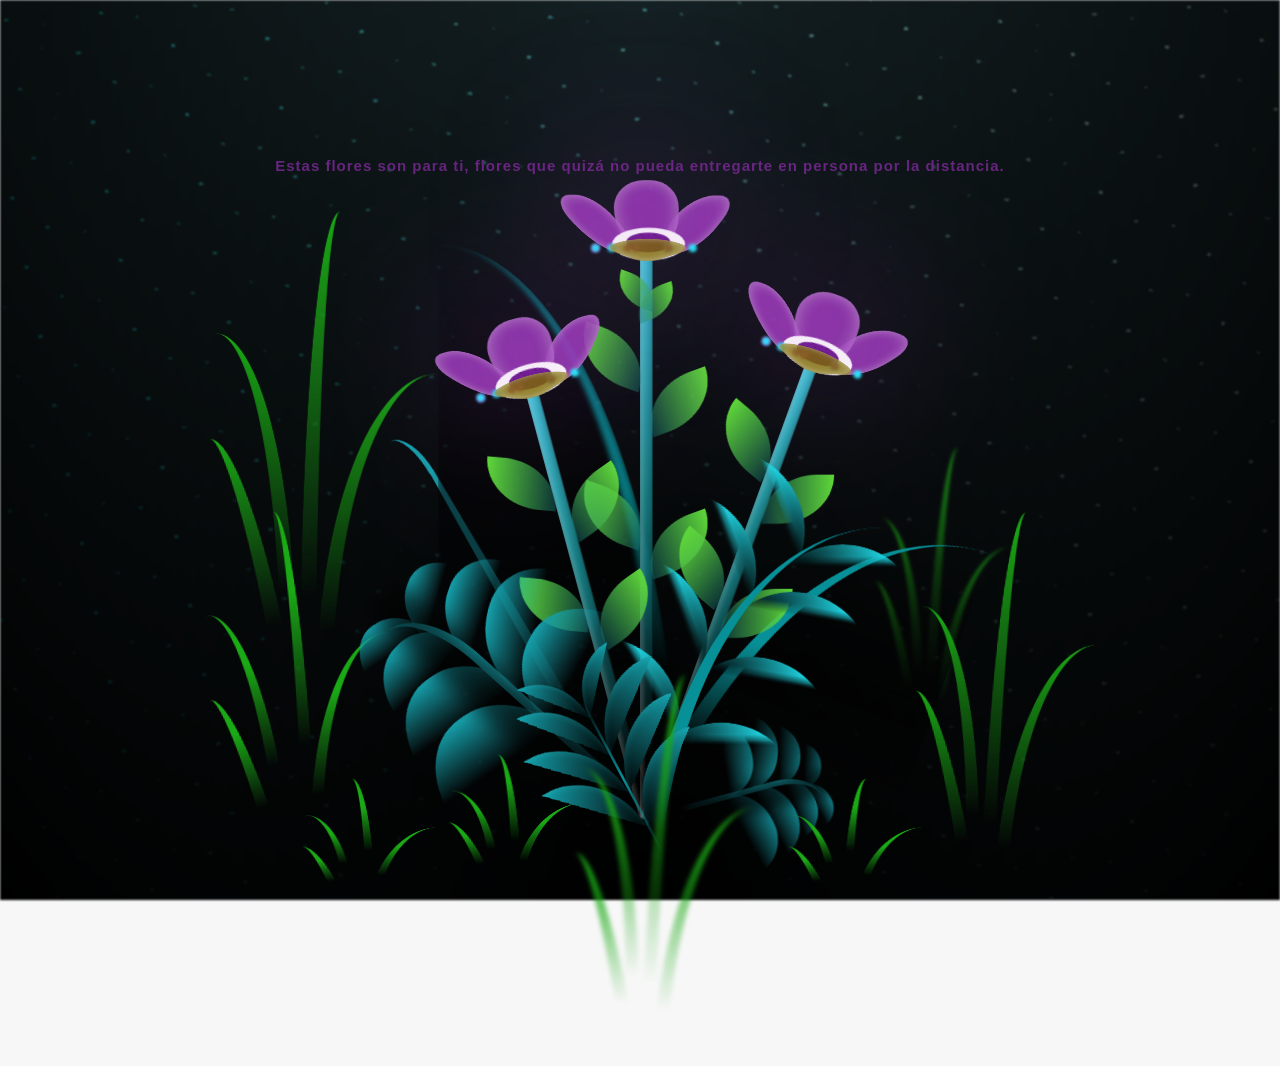
==== commit c650004f: "Update flower.html" ====
--- a/flower.html
+++ b/flower.html
@@ -14,7 +14,7 @@
      
     </div>
     <h1 class="titulo">Estas flores son para ti, flores que quizá no pueda entregarte en persona por la distancia. <br> <br>
-      Gracias por iluminar mis días con tu existencia.</h1>
+      </h1>
   
     <div class="night"></div>
     <div class="flowers">
@@ -329,4 +329,4 @@
     <script src="anim.js"></script>
     <script src="main.js"></script>
   </body>
-</html>+</html>
--- a/css/main.css
+++ b/css/main.css
@@ -40,12 +40,13 @@
 
 }
 .titulo {
-  margin-bottom: 780px;
+  margin-bottom: 700px;
+  font-size: 15px;
   font-family: "Arial Narrow", Arial, sans-serif;
   color: rgb(102, 37, 127);
   position: absolute;
   font-weight: bold;
-  letter-spacing: 5px;
+  letter-spacing: 1px;
   opacity: 0;
   animation: fadeIn 3s ease-in-out forwards;
   text-align: center;
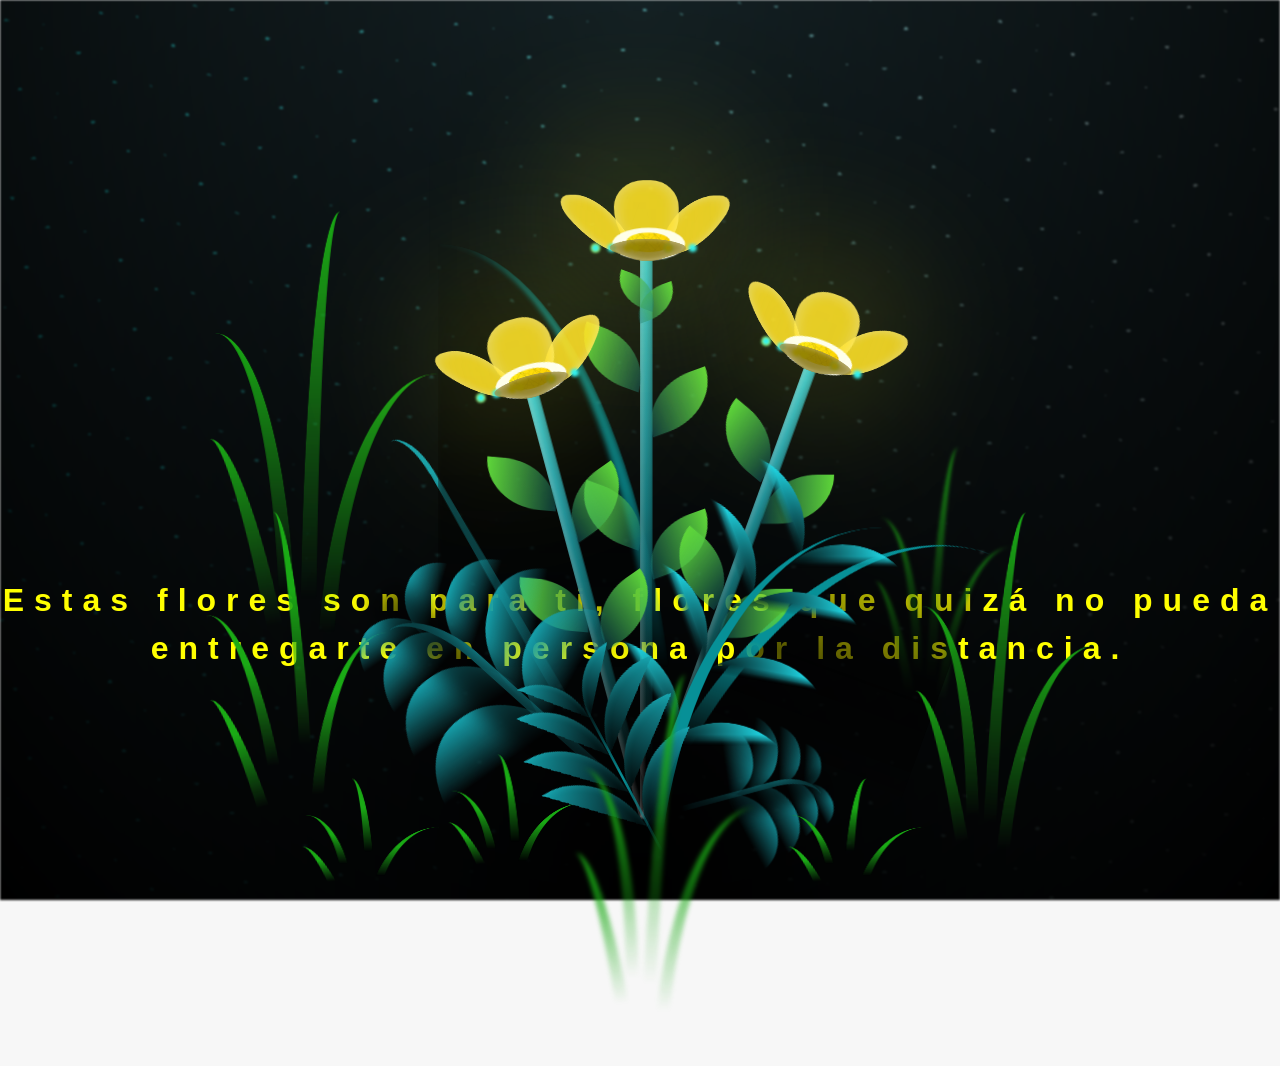
==== commit e189b4db: "Update flower.html" ====
--- a/flower.html
+++ b/flower.html
@@ -6,10 +6,10 @@
     <meta name="viewport" content="width=device-width, initial-scale=1.0" />
     <link rel="stylesheet" href="css/main.css" />
     <link rel="icon" href="img/flowers.png" type="image/x-icon" />
-    <title>Flower</title>
+    <title>Flores amarillas</title>
   </head>
   <body class="container">
-    <audio src="sound/ChristianBasso&HaienQiu-Flowers.mp3" autoplay></audio>
+    <audio src="sound/musica.mp3" autoplay></audio>
     <div id="lyrics">
      
     </div>
--- a/css/main.css
+++ b/css/main.css
@@ -40,13 +40,12 @@
 
 }
 .titulo {
-  margin-bottom: 700px;
-  font-size: 15px;
+  margin-bottom: 180px;
   font-family: "Arial Narrow", Arial, sans-serif;
-  color: rgb(102, 37, 127);
+  color: yellow;
   position: absolute;
   font-weight: bold;
-  letter-spacing: 1px;
+  letter-spacing: 10px;
   opacity: 0;
   animation: fadeIn 3s ease-in-out forwards;
   text-align: center;
@@ -239,7 +238,7 @@
   transform: translate(-50%, -100%);
   width: 8vmin;
   height: 8vmin;
-  background-color: #9838b7;
+  background-color: #f9fd25;
   /* background-color: #fd2525; */
   filter: blur(10vmin);
 }
@@ -251,7 +250,7 @@
   height: 11vmin;
   border-radius: 51% 49% 47% 53%/44% 45% 55% 69%;
   background-color: #253bfd;
-  background-color: #9838b7;
+  background-color: #fddd25;
   transform-origin: bottom center;
   opacity: 0.9;
   box-shadow: inset 0 0 2vmin rgba(255, 255, 255, 0.5);
@@ -398,7 +397,7 @@
       transparent 1px,
       transparent 12px
     ),
-    linear-gradient(90deg, rgb(114, 29, 148), rgb(114, 29, 148));
+    linear-gradient(90deg, rgb(255, 235, 18), rgb(255, 206, 0));
 }
 .flower__line {
   height: 55vmin;
@@ -463,7 +462,7 @@
   bottom: 0vmin;
   width: 1vmin;
   height: 1vmin;
-  background-color: rgb(201, 48, 194);
+  background-color: rgb(255, 251, 0);
   border-radius: 50%;
   filter: blur(0.2vmin);
   -webkit-animation: light-ans 4s linear infinite backwards;
